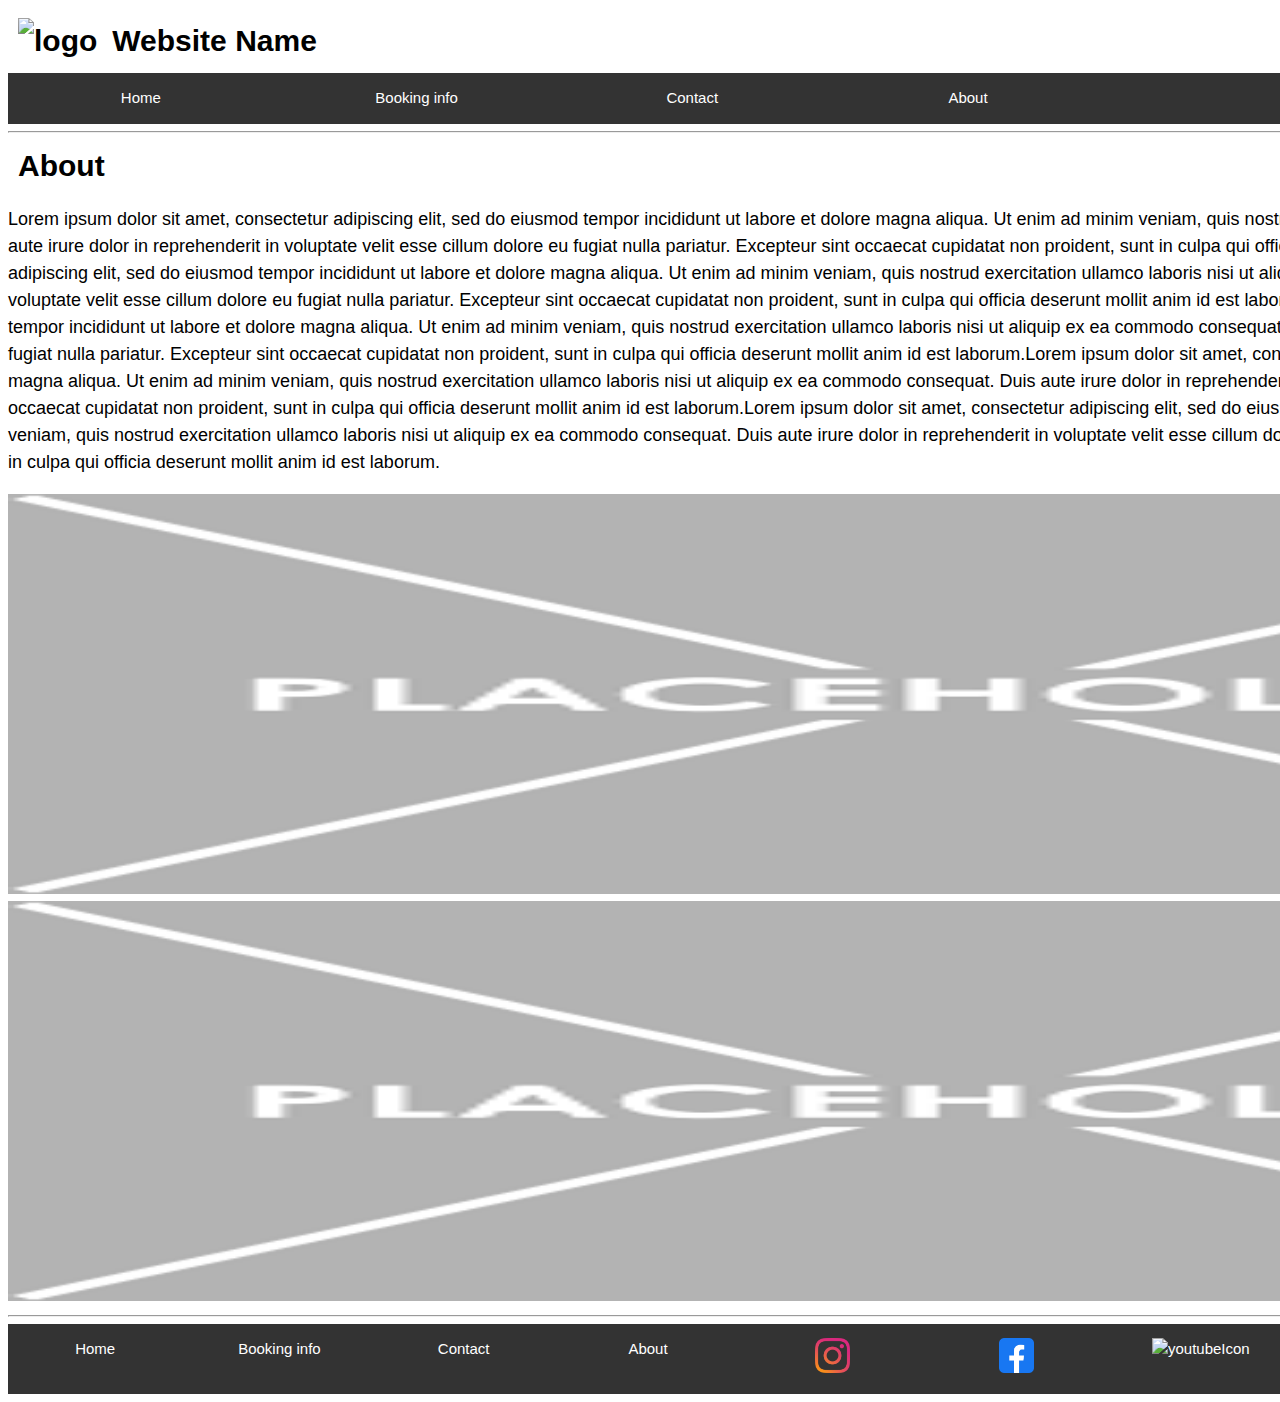
==== indexabout.html @ a4250e96 "Add files via upload" ====
<!DOCTYPE html>
<html lang="en">
<head>
    <meta charset="UTF-8">
    <meta name="viewport" content="width=device-width, initial-scale=1.0">
    <title>My first site</title>

    <link rel="stylesheet" href="styleabout.css">
</head>
<body>
    <header>
        <h1><img class="logo" src="./assets/placeholderLogo.PNG" width="50" height="50" alt="logo">Website Name</h1>
    </header>
        <div class="toolbar">
            <ul>
                <li><a href="./indexhome.html">Home</a></li>
                <li><a href="./indexinfo.html">Booking info</a></li>
                <li><a href="./indexcontact.html">Contact</a></li>
                <li><a href="./indexabout.html">About</a></li>
            </ul>
        </div>
            <hr>
    <section>  
        <h2>About</h2>
        <div>
            <p>Lorem ipsum dolor sit amet, consectetur adipiscing elit, sed do eiusmod tempor incididunt ut labore et dolore magna aliqua. Ut enim ad minim veniam, quis nostrud exercitation ullamco laboris nisi ut aliquip ex ea commodo consequat. Duis aute irure dolor in reprehenderit in voluptate velit esse cillum dolore eu fugiat nulla pariatur. Excepteur sint occaecat cupidatat non proident, sunt in culpa qui officia deserunt mollit anim id est laborum.Lorem ipsum dolor sit amet, consectetur adipiscing elit, sed do eiusmod tempor incididunt ut labore et dolore magna aliqua. Ut enim ad minim veniam, quis nostrud exercitation ullamco laboris nisi ut aliquip ex ea commodo consequat. Duis aute irure dolor in reprehenderit in voluptate velit esse cillum dolore eu fugiat nulla pariatur. Excepteur sint occaecat cupidatat non proident, sunt in culpa qui officia deserunt mollit anim id est laborum.Lorem ipsum dolor sit amet, consectetur adipiscing elit, sed do eiusmod tempor incididunt ut labore et dolore magna aliqua. Ut enim ad minim veniam, quis nostrud exercitation ullamco laboris nisi ut aliquip ex ea commodo consequat. Duis aute irure dolor in reprehenderit in voluptate velit esse cillum dolore eu fugiat nulla pariatur. Excepteur sint occaecat cupidatat non proident, sunt in culpa qui officia deserunt mollit anim id est laborum.Lorem ipsum dolor sit amet, consectetur adipiscing elit, sed do eiusmod tempor incididunt ut labore et dolore magna aliqua. Ut enim ad minim veniam, quis nostrud exercitation ullamco laboris nisi ut aliquip ex ea commodo consequat. Duis aute irure dolor in reprehenderit in voluptate velit esse cillum dolore eu fugiat nulla pariatur. Excepteur sint occaecat cupidatat non proident, sunt in culpa qui officia deserunt mollit anim id est laborum.Lorem ipsum dolor sit amet, consectetur adipiscing elit, sed do eiusmod tempor incididunt ut labore et dolore magna aliqua. Ut enim ad minim veniam, quis nostrud exercitation ullamco laboris nisi ut aliquip ex ea commodo consequat. Duis aute irure dolor in reprehenderit in voluptate velit esse cillum dolore eu fugiat nulla pariatur. Excepteur sint occaecat cupidatat non proident, sunt in culpa qui officia deserunt mollit anim id est laborum.</p>
            <img src="./assets/placeholderLogo.png" alt="placeholderPicture" width="1920" height="400">
            <img src="./assets/placeholderLogo.png" alt="placeholderPicture" width="1920" height="400">
        </div>
    </section>
    <hr>
    <footer>
    <div class="toolbarBottom"><ul>
        <li><a href="./indexhome.html">Home</a></li>
        <li><a href="./indexinfo.html">Booking info</a></li>
        <li><a href="./indexcontact.html">Contact</a></li>
        <li><a href="./indexabout.html">About</a></li>
        <li><a href=""><img src="./assets/instagramIcon.png" alt="instagramIcon" style="width:35px;height:35px;"></a></li>
        <li><a href=""><img src="./assets/facebookIcon.png" alt="facebookIcon" style="width:35px;height:35px;"></a></li>
        <li><a href=""><img src="./assets/youtubeIcon.png" alt="youtubeIcon" style="width:35px;height:35px;"></a></li>
      </ul>
    </div>
    </footer>
</body>
</html>
---- styleabout.css ----
html{
    box-sizing: border-box;
}
*, *:before, *:after {
    box-sizing: inherit;
}
html,body{
    font-family: Verdana, Geneva, Tahoma, sans-serif;
    font-size: 15px;
    line-height: 1.5;
}

body{
    float: left;
}

h1{
    font-size: 36;
}

.logo{
    margin-right: 15px;
}

h2{
    font-size: 30px;
}

h1,h2{
    font-family: 'Segoe UI', Tahoma, Geneva, Verdana, sans-serif;
    font-weight: 4000;
    margin: 10px;
}

p {
    font-size: 18px;
}

ul {
    list-style-type: none;
    margin: 0;
    padding: 0;
}

li {
    display: inline;
}

ul {
    display: grid; 
    grid-template-columns: repeat(7, 1fr); 
    gap: 10px; 
    list-style-type: none;
    margin: 0;
    padding: 0;
    overflow: hidden;
    background-color: #333;
  }
  
  li {
    float: left;
  }
  
  li a {
    display: block;
    color: white;
    text-align: center;
    padding: 14px 16px;
    text-decoration: none;
  }

  li a:hover {
    background-color: #111;
  }

footer {
    position: relative;
    bottom: 0;
    width: 100vw;
}
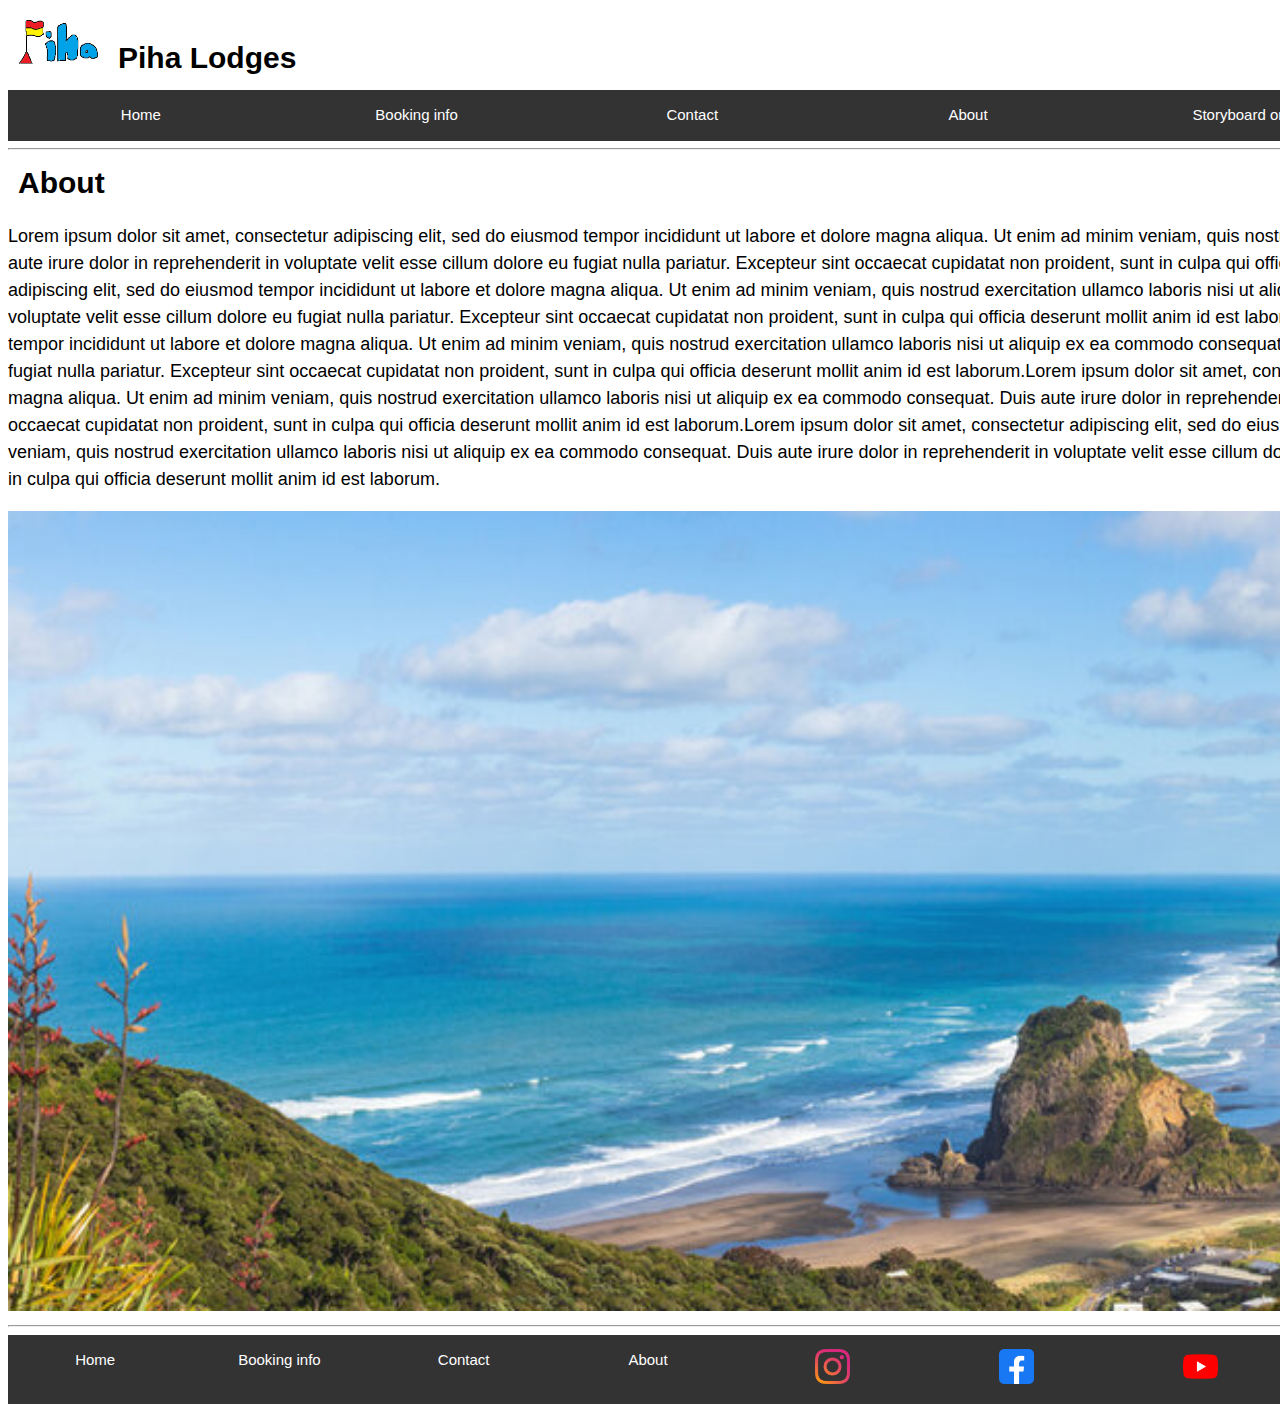
==== commit 22793672: "Add files via upload" ====
--- a/indexabout.html
+++ b/indexabout.html
@@ -3,20 +3,22 @@
 <head>
     <meta charset="UTF-8">
     <meta name="viewport" content="width=device-width, initial-scale=1.0">
-    <title>My first site</title>
+    <title>Piha Website</title>
 
     <link rel="stylesheet" href="styleabout.css">
 </head>
 <body>
     <header>
-        <h1><img class="logo" src="./assets/placeholderLogo.PNG" width="50" height="50" alt="logo">Website Name</h1>
+        <h1><img class="logo" src="./assets/logo.png" width="85" height="50" alt="logo">Piha Lodges</h1>
     </header>
         <div class="toolbar">
             <ul>
-                <li><a href="./indexhome.html">Home</a></li>
+                <li><a href="./index.html">Home</a></li>
                 <li><a href="./indexinfo.html">Booking info</a></li>
                 <li><a href="./indexcontact.html">Contact</a></li>
                 <li><a href="./indexabout.html">About</a></li>
+                <li><a href="./assets/PihaAdvertismentStoryboard1.pdf" target="_blank">Storyboard one</a></li>
+                <li><a href="./assets/PihaAdvertismentStoryboard2.pdf" target="_blank">Storyboard two</a></li>
             </ul>
         </div>
             <hr>
@@ -24,14 +26,13 @@
         <h2>About</h2>
         <div>
             <p>Lorem ipsum dolor sit amet, consectetur adipiscing elit, sed do eiusmod tempor incididunt ut labore et dolore magna aliqua. Ut enim ad minim veniam, quis nostrud exercitation ullamco laboris nisi ut aliquip ex ea commodo consequat. Duis aute irure dolor in reprehenderit in voluptate velit esse cillum dolore eu fugiat nulla pariatur. Excepteur sint occaecat cupidatat non proident, sunt in culpa qui officia deserunt mollit anim id est laborum.Lorem ipsum dolor sit amet, consectetur adipiscing elit, sed do eiusmod tempor incididunt ut labore et dolore magna aliqua. Ut enim ad minim veniam, quis nostrud exercitation ullamco laboris nisi ut aliquip ex ea commodo consequat. Duis aute irure dolor in reprehenderit in voluptate velit esse cillum dolore eu fugiat nulla pariatur. Excepteur sint occaecat cupidatat non proident, sunt in culpa qui officia deserunt mollit anim id est laborum.Lorem ipsum dolor sit amet, consectetur adipiscing elit, sed do eiusmod tempor incididunt ut labore et dolore magna aliqua. Ut enim ad minim veniam, quis nostrud exercitation ullamco laboris nisi ut aliquip ex ea commodo consequat. Duis aute irure dolor in reprehenderit in voluptate velit esse cillum dolore eu fugiat nulla pariatur. Excepteur sint occaecat cupidatat non proident, sunt in culpa qui officia deserunt mollit anim id est laborum.Lorem ipsum dolor sit amet, consectetur adipiscing elit, sed do eiusmod tempor incididunt ut labore et dolore magna aliqua. Ut enim ad minim veniam, quis nostrud exercitation ullamco laboris nisi ut aliquip ex ea commodo consequat. Duis aute irure dolor in reprehenderit in voluptate velit esse cillum dolore eu fugiat nulla pariatur. Excepteur sint occaecat cupidatat non proident, sunt in culpa qui officia deserunt mollit anim id est laborum.Lorem ipsum dolor sit amet, consectetur adipiscing elit, sed do eiusmod tempor incididunt ut labore et dolore magna aliqua. Ut enim ad minim veniam, quis nostrud exercitation ullamco laboris nisi ut aliquip ex ea commodo consequat. Duis aute irure dolor in reprehenderit in voluptate velit esse cillum dolore eu fugiat nulla pariatur. Excepteur sint occaecat cupidatat non proident, sunt in culpa qui officia deserunt mollit anim id est laborum.</p>
-            <img src="./assets/placeholderLogo.png" alt="placeholderPicture" width="1920" height="400">
-            <img src="./assets/placeholderLogo.png" alt="placeholderPicture" width="1920" height="400">
+            <img src="./assets/beach.jpg" alt="placeholderPicture" width="1920" height="800">
         </div>
     </section>
     <hr>
     <footer>
     <div class="toolbarBottom"><ul>
-        <li><a href="./indexhome.html">Home</a></li>
+        <li><a href="./index.html">Home</a></li>
         <li><a href="./indexinfo.html">Booking info</a></li>
         <li><a href="./indexcontact.html">Contact</a></li>
         <li><a href="./indexabout.html">About</a></li>
